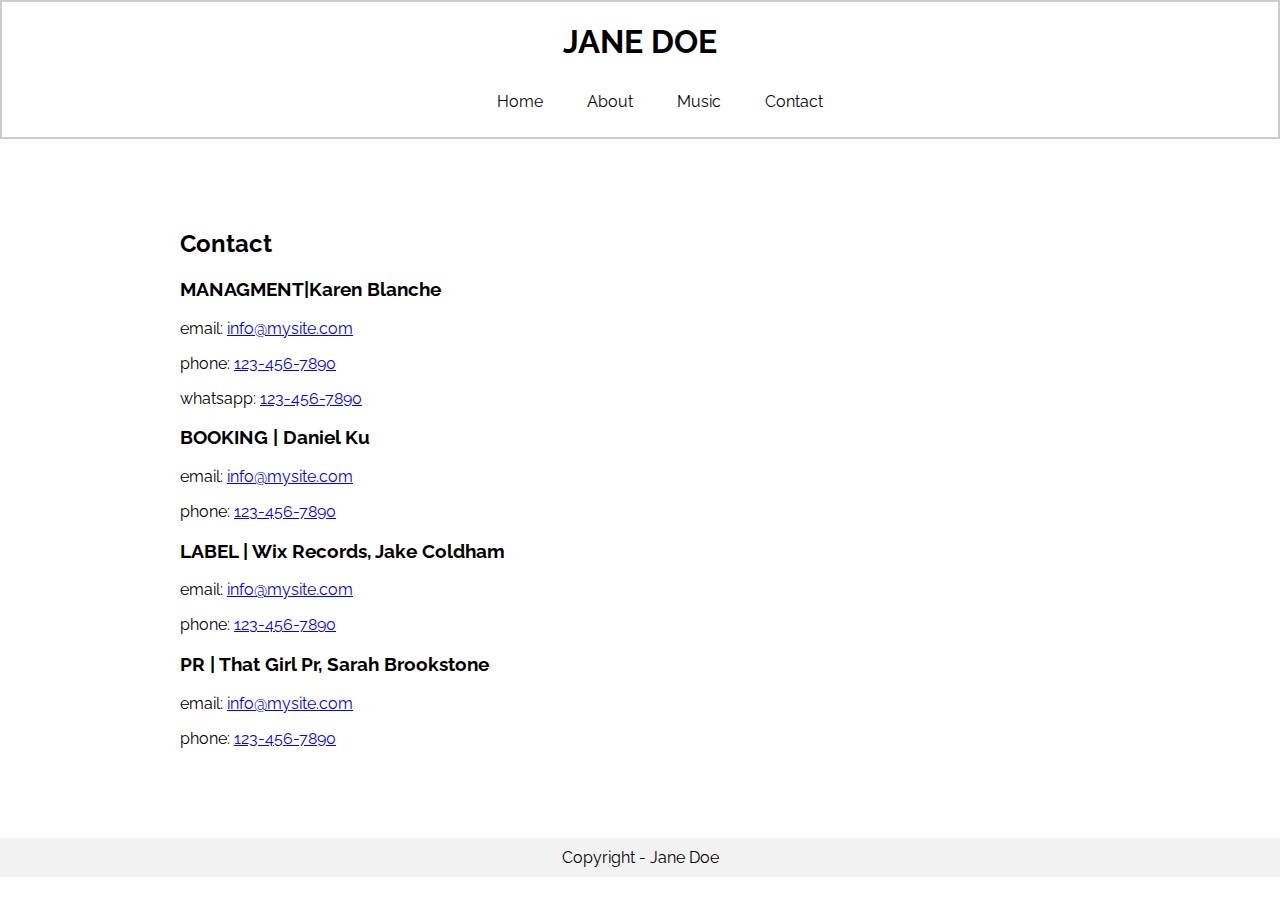
==== contact.html @ 51a13f3b "Commit" ====
<!DOCTYPE html>
<html lang="en">
<head>
    <meta charset="UTF-8">
    <meta name="viewport" content="width=device-width, initial-scale=1.0">
    <title>Jane Doe - Contact</title>
    <link rel="stylesheet" href="css/style.css">
</head>
<body>
    <header>
        <h1>Jane Doe</h1>

        <nav>
            <ul>
                <li><a href="index.html">Home</a></li>
                <li><a href="about.html">About</a></li>
                <li><a href="music.html">Music</a></li>
                <li><a href="contact.html">Contact</a></li>
            </ul>
        </nav>

    </header>

    <main id="contact">
        <h2>Contact</h2>

        <article>
            <h3>MANAGMENT|Karen Blanche</h3>
            <p>email: <a href="mailto:info@mysite.com">info@mysite.com</a></p>
            <p>phone: <a href="tel:123-456-7890">123-456-7890</a></p>
            <p>whatsapp: <a href="http://wa.me/1234567890">123-456-7890</a></p>
        </article>

        <article>
            <h3>BOOKING | Daniel Ku</h3>
            <p>email: <a href="mailto:info@mysite.com">info@mysite.com</a></p>
            <p>phone: <a href="tel:123-456-7890">123-456-7890</a></p>
        </article> 

        <article>
            <h3>LABEL | Wix Records, Jake Coldham</h3>
            <p>email: <a href="mailto:info@mysite.com">info@mysite.com</a></p>
            <p>phone: <a href="tel:123-456-7890">123-456-7890</a></p>
        </article>

        <article>
            <h3>PR | That Girl Pr, Sarah Brookstone</h3>
            <p>email: <a href="mailto:info@mysite.com">info@mysite.com</a></p>
            <p>phone: <a href="tel:123-456-7890">123-456-7890</a></p>
        </article>
        
    </main>

    <footer>
        <p>Copyright - Jane Doe</p>
    </footer>
    
</body>
</html>
---- css/style.css ----
@import url('https://fonts.googleapis.com/css?family=Raleway:400,700&display=swap');

body{
    font-family: 'Raleway', sans-serif;
    margin: 0;
    padding: 0;
}

header{
    text-align: center;
    border: 2px solid #ccc;
}

header h1{
    text-transform: uppercase;
}

nav ul{
    list-style: none;
}

nav ul li{
    display: inline-block;
    padding: 10px 20px;
}

nav ul li a{
    text-decoration: none;
    color: rgb(5,5,5);
}

main#banner{
    background-image: url('../img/jane.jpg');
    background-position: center;
    background-repeat: no-repeat;
    background-size: cover;
    width: 100%;
    height: 73vh;
}

footer p{
    padding: 10px;
    margin: 0;
    background-color: #f2f2f2;
    text-align: center;
}

main#about{
    text-align: center;
    padding: 30px;
}

#about cite{
    font-weight: bold;
}

main#contact{
    margin: 90px 180px;
    padding: 0;
}

main#music{
    margin: 80px 180px;
    padding: 0;
}
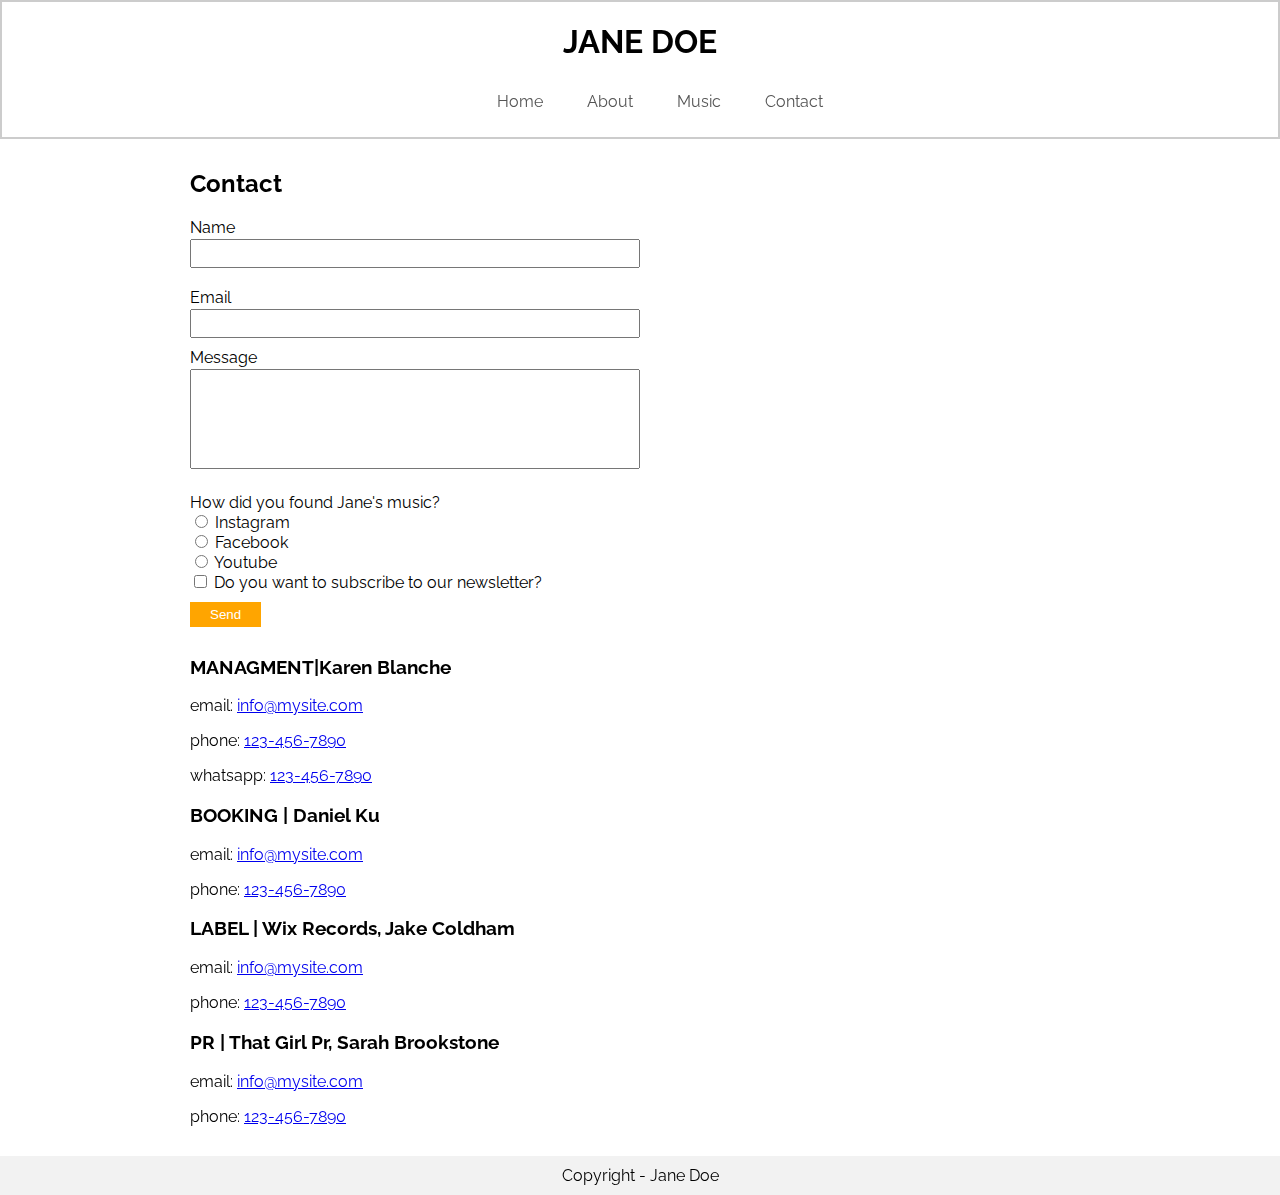
==== commit 756a9685: "Inclusão de novos conteudos nas páginas index e contact." ====
--- a/contact.html
+++ b/contact.html
@@ -24,30 +24,77 @@
     <main id="contact">
         <h2>Contact</h2>
 
-        <article>
-            <h3>MANAGMENT|Karen Blanche</h3>
-            <p>email: <a href="mailto:info@mysite.com">info@mysite.com</a></p>
-            <p>phone: <a href="tel:123-456-7890">123-456-7890</a></p>
-            <p>whatsapp: <a href="http://wa.me/1234567890">123-456-7890</a></p>
-        </article>
+        <section id="form-mapa" class=duas-colunas>
+            <div>
+                    <form>
+                        <div class="form-group">
+                            <label for="name">Name</label>
+                            <input type="text" name="name" id="name">
+                        </div>
+                        <div class="form-group">
+                            <label for="email">Email</label>
+                            <input type="text" name="email" id="email">
+                        </di>
+                        <div class="form-group">
+                                <label for="message">Message</label>
+                                <textarea name="message" id="message"></textarea>
+                        </div>
+                        <div class="form-group">
+                            <label>How did you found Jane's music?</label>
+                            <div>
+                                    <input type="radio" name="marketing" id="instagram">
+                                    <label for="instagram">Instagram</label>
+                                    </div>
+                                    <div>
+                                        <input type="radio" name="marketing" id="facebook">
+                                        <label for="facebook">Facebook</label>
+                                    </div>
+                                    <div>
+                                        <input type="radio" name="marketing" id="youtube">
+                                        <label for="youtube">Youtube</label>
+                                    </div>
+                                    <div class="form-group" class="newsletter">
+                                        <input type="checkbox" name="newsletter" id="newsletter">
+                                        <label for="newsletter">Do you want to subscribe to our newsletter?</label>
+                                    </div>
+                                    <div class="form-group">
+                                        <button type="submit">Send</button>
 
-        <article>
-            <h3>BOOKING | Daniel Ku</h3>
-            <p>email: <a href="mailto:info@mysite.com">info@mysite.com</a></p>
-            <p>phone: <a href="tel:123-456-7890">123-456-7890</a></p>
-        </article> 
-
-        <article>
-            <h3>LABEL | Wix Records, Jake Coldham</h3>
-            <p>email: <a href="mailto:info@mysite.com">info@mysite.com</a></p>
-            <p>phone: <a href="tel:123-456-7890">123-456-7890</a></p>
-        </article>
-
-        <article>
-            <h3>PR | That Girl Pr, Sarah Brookstone</h3>
-            <p>email: <a href="mailto:info@mysite.com">info@mysite.com</a></p>
-            <p>phone: <a href="tel:123-456-7890">123-456-7890</a></p>
-        </article>
+                                    </div>
+                            </div>
+                        </div>
+                    </form>
+            </div>
+            <div class="mapa">
+                    <iframe src="https://www.google.com/maps/embed?pb=!1m18!1m12!1m3!1d3656.0479761312104!2d-46.677530585021415!3d-23.602612284662385!2m3!1f0!2f0!3f0!3m2!1i1024!2i768!4f13.1!3m3!1m2!1s0x94ce50ab7feb4519%3A0x739f0ddb0439cf94!2sDigital%20House%20S%C3%A3o%20Paulo!5e0!3m2!1spt-BR!2sbr!4v1583432906018!5m2!1spt-BR!2sbr" frameborder="0" style="border:0;" allowfullscreen=""></iframe>
+            </div>
+        </section>
+        <section id="info-contato">
+                <article>
+                        <h3>MANAGMENT|Karen Blanche</h3>
+                        <p>email: <a href="mailto:info@mysite.com">info@mysite.com</a></p>
+                        <p>phone: <a href="tel:123-456-7890">123-456-7890</a></p>
+                        <p>whatsapp: <a href="http://wa.me/1234567890">123-456-7890</a></p>
+                    </article>
+            
+                    <article>
+                        <h3>BOOKING | Daniel Ku</h3>
+                        <p>email: <a href="mailto:info@mysite.com">info@mysite.com</a></p>
+                        <p>phone: <a href="tel:123-456-7890">123-456-7890</a></p>
+                    </article> 
+            
+                    <article>
+                        <h3>LABEL | Wix Records, Jake Coldham</h3>
+                        <p>email: <a href="mailto:info@mysite.com">info@mysite.com</a></p>
+                        <p>phone: <a href="tel:123-456-7890">123-456-7890</a></p>
+                    </article>
+            
+                    <article>
+                        <h3>PR | That Girl Pr, Sarah Brookstone</h3>
+                        <p>email: <a href="mailto:info@mysite.com">info@mysite.com</a></p>
+                        <p>phone: <a href="tel:123-456-7890">123-456-7890</a></p>
+                    </article>
+        </section>
         
     </main>
 
--- a/css/style.css
+++ b/css/style.css
@@ -1,65 +1,133 @@
 @import url('https://fonts.googleapis.com/css?family=Raleway:400,700&display=swap');
 
-body{
-    font-family: 'Raleway', sans-serif;
-    margin: 0;
-    padding: 0;
+* {
+    box-sizing: border-box;
 }
 
-header{
-    text-align: center;
-    border: 2px solid #ccc;
+body {
+  font-family: 'Raleway', sans-serif;
+  margin: 0;
+  padding: 0;
 }
 
-header h1{
-    text-transform: uppercase;
+header {
+  text-align: center;
+  border: 2px solid #ccc;
 }
 
-nav ul{
-    list-style: none;
+header h1 {
+  text-transform: uppercase;
 }
 
-nav ul li{
-    display: inline-block;
-    padding: 10px 20px;
+ul {
+  list-style: none;
 }
 
-nav ul li a{
-    text-decoration: none;
-    color: rgb(5,5,5);
+ul li {
+  display: inline-block;
+  padding: 10px 20px;
 }
 
-main#banner{
-    background-image: url('../img/jane.jpg');
-    background-position: center;
-    background-repeat: no-repeat;
-    background-size: cover;
-    width: 100%;
-    height: 73vh;
+ul li a {
+  text-decoration: none;
+  color: #555;
 }
 
-footer p{
-    padding: 10px;
-    margin: 0;
-    background-color: #f2f2f2;
-    text-align: center;
+section#banner {
+  background-image: url('../img/jane.jpg');
+  background-position: center;
+  background-repeat: no-repeat;
+  background-size: cover;
+  width: 100%;
+  height: 73vh;
 }
 
-main#about{
-    text-align: center;
-    padding: 30px;
+footer p {
+  padding: 10px;
+  margin: 0;
+  background-color: #f2f2f2;
+  text-align: center;
 }
 
-#about cite{
-    font-weight: bold;
+/* about */
+
+main#about {
+  text-align: center;
 }
 
-main#contact{
-    margin: 90px 180px;
-    padding: 0;
+main#about h2 {
+  font-size: 30px;
 }
 
-main#music{
-    margin: 80px 180px;
-    padding: 0;
+main#about img {
+  width: 450px;
+  margin: 20px auto;
+}
+
+main#about p cite {
+  display: block;
+  font-size: 22px;
+  font-weight: 700;
+  font-style: normal;
+  line-height: 40px;
+}
+
+section#concept,
+section#songs,
+main#contact{
+    width: 900px;
+    margin: 30px auto;
+}
+
+section#songs img{
+    width: 100%;
+}
+
+.duas-colunas{
+    overflow: hidden;
+}
+
+.duas-colunas > div{
+    width: 50%;
+    float: left;
+}
+
+section#songs ol li{
+    padding: 10px 0;
+}
+
+section#songs ol li strong{
+    color: orange;
+}
+
+section#form-mapa iframe{
+    width: 100%;
+    height: 400px;
+}
+
+form input[type="text"],
+form textarea {
+  width: 100%;
+  padding: 5px;
+  margin: 2px 0 10px;
+}
+
+form .form-group {
+  margin: 0 0 10px;
+}
+
+form textarea{
+    resize: none;
+    height: 100px;
+}
+
+form button{
+    border: none;
+    background-color: orange;
+    color: white;
+    padding: 5px 20px; 
+}
+
+.mapa{
+    padding-left: 30px;
 }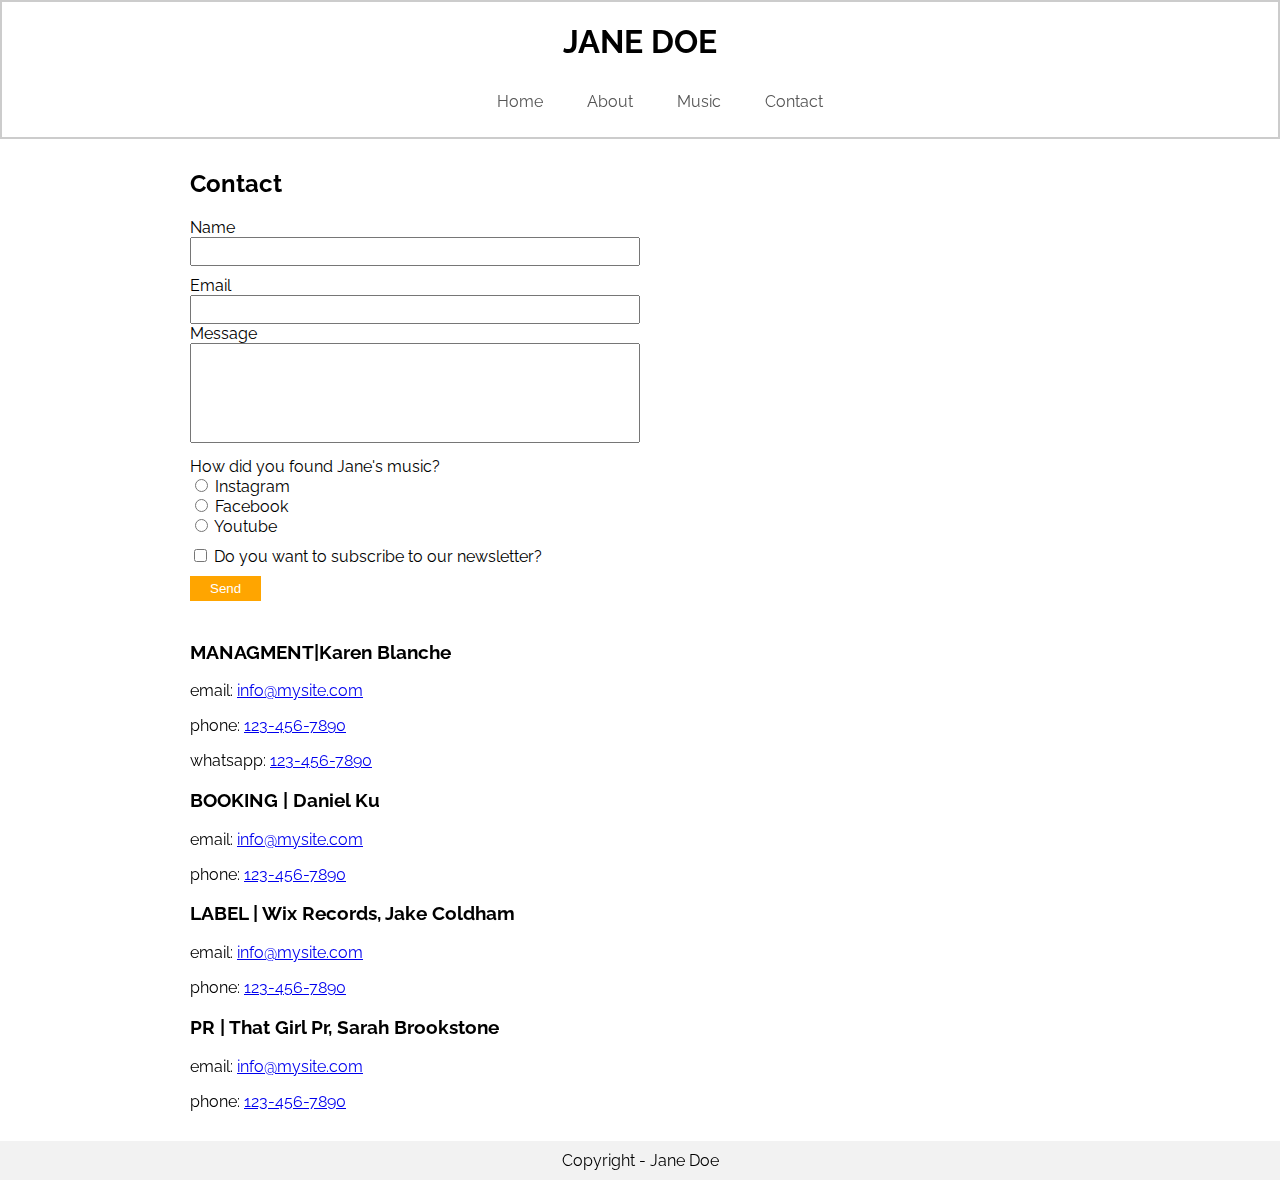
==== commit 61b84b2d: "Correção do formulário da página contact, seprando newsletter dos demais elementos." ====
--- a/contact.html
+++ b/contact.html
@@ -1,11 +1,13 @@
 <!DOCTYPE html>
 <html lang="en">
+
 <head>
     <meta charset="UTF-8">
     <meta name="viewport" content="width=device-width, initial-scale=1.0">
     <title>Jane Doe - Contact</title>
     <link rel="stylesheet" href="css/style.css">
 </head>
+
 <body>
     <header>
         <h1>Jane Doe</h1>
@@ -26,81 +28,84 @@
 
         <section id="form-mapa" class=duas-colunas>
             <div>
-                    <form>
-                        <div class="form-group">
-                            <label for="name">Name</label>
-                            <input type="text" name="name" id="name">
-                        </div>
-                        <div class="form-group">
-                            <label for="email">Email</label>
-                            <input type="text" name="email" id="email">
+                <form>
+                    <div class="form-group">
+                        <label for="name">Name</label>
+                        <input type="text" name="name" id="name">
+                    </div>
+                    <div class="form-group">
+                        <label for="email">Email</label>
+                        <input type="text" name="email" id="email">
                         </di>
                         <div class="form-group">
-                                <label for="message">Message</label>
-                                <textarea name="message" id="message"></textarea>
+                            <label for="message">Message</label>
+                            <textarea name="message" id="message"></textarea>
                         </div>
                         <div class="form-group">
                             <label>How did you found Jane's music?</label>
                             <div>
-                                    <input type="radio" name="marketing" id="instagram">
-                                    <label for="instagram">Instagram</label>
-                                    </div>
-                                    <div>
-                                        <input type="radio" name="marketing" id="facebook">
-                                        <label for="facebook">Facebook</label>
-                                    </div>
-                                    <div>
-                                        <input type="radio" name="marketing" id="youtube">
-                                        <label for="youtube">Youtube</label>
-                                    </div>
-                                    <div class="form-group" class="newsletter">
-                                        <input type="checkbox" name="newsletter" id="newsletter">
-                                        <label for="newsletter">Do you want to subscribe to our newsletter?</label>
-                                    </div>
-                                    <div class="form-group">
-                                        <button type="submit">Send</button>
-
-                                    </div>
+                                <input type="radio" name="marketing" id="instagram">
+                                <label for="instagram">Instagram</label>
+                            </div>
+                            <div>
+                                <input type="radio" name="marketing" id="facebook">
+                                <label for="facebook">Facebook</label>
+                            </div>
+                            <div>
+                                <input type="radio" name="marketing" id="youtube">
+                                <label for="youtube">Youtube</label>
                             </div>
                         </div>
-                    </form>
+                    </div>
+                    <div class="form-group">
+                        <input type="checkbox" name="newsletter" id="newsletter">
+                        <label for="newsletter">Do you want to subscribe to our newsletter?</label>
+                    </div>
+                    <div class="form-group">
+                        <button type="submit">Send</button>
+
+                    </div>
+                </form>
             </div>
             <div class="mapa">
-                    <iframe src="https://www.google.com/maps/embed?pb=!1m18!1m12!1m3!1d3656.0479761312104!2d-46.677530585021415!3d-23.602612284662385!2m3!1f0!2f0!3f0!3m2!1i1024!2i768!4f13.1!3m3!1m2!1s0x94ce50ab7feb4519%3A0x739f0ddb0439cf94!2sDigital%20House%20S%C3%A3o%20Paulo!5e0!3m2!1spt-BR!2sbr!4v1583432906018!5m2!1spt-BR!2sbr" frameborder="0" style="border:0;" allowfullscreen=""></iframe>
+                <iframe
+                    src="https://www.google.com/maps/embed?pb=!1m18!1m12!1m3!1d3656.0479761312104!2d-46.677530585021415!3d-23.602612284662385!2m3!1f0!2f0!3f0!3m2!1i1024!2i768!4f13.1!3m3!1m2!1s0x94ce50ab7feb4519%3A0x739f0ddb0439cf94!2sDigital%20House%20S%C3%A3o%20Paulo!5e0!3m2!1spt-BR!2sbr!4v1583432906018!5m2!1spt-BR!2sbr"
+                    frameborder="0" style="border:0;" allowfullscreen=""></iframe>
             </div>
         </section>
         <section id="info-contato">
-                <article>
-                        <h3>MANAGMENT|Karen Blanche</h3>
-                        <p>email: <a href="mailto:info@mysite.com">info@mysite.com</a></p>
-                        <p>phone: <a href="tel:123-456-7890">123-456-7890</a></p>
-                        <p>whatsapp: <a href="http://wa.me/1234567890">123-456-7890</a></p>
-                    </article>
-            
-                    <article>
-                        <h3>BOOKING | Daniel Ku</h3>
-                        <p>email: <a href="mailto:info@mysite.com">info@mysite.com</a></p>
-                        <p>phone: <a href="tel:123-456-7890">123-456-7890</a></p>
-                    </article> 
-            
-                    <article>
-                        <h3>LABEL | Wix Records, Jake Coldham</h3>
-                        <p>email: <a href="mailto:info@mysite.com">info@mysite.com</a></p>
-                        <p>phone: <a href="tel:123-456-7890">123-456-7890</a></p>
-                    </article>
-            
-                    <article>
-                        <h3>PR | That Girl Pr, Sarah Brookstone</h3>
-                        <p>email: <a href="mailto:info@mysite.com">info@mysite.com</a></p>
-                        <p>phone: <a href="tel:123-456-7890">123-456-7890</a></p>
-                    </article>
+            <article>
+                <h3>MANAGMENT|Karen Blanche</h3>
+                <p>email: <a href="mailto:info@mysite.com">info@mysite.com</a></p>
+                <p>phone: <a href="tel:123-456-7890">123-456-7890</a></p>
+                <p>whatsapp: <a href="http://wa.me/1234567890">123-456-7890</a></p>
+            </article>
+
+            <article>
+                <h3>BOOKING | Daniel Ku</h3>
+                <p>email: <a href="mailto:info@mysite.com">info@mysite.com</a></p>
+                <p>phone: <a href="tel:123-456-7890">123-456-7890</a></p>
+            </article>
+
+            <article>
+                <h3>LABEL | Wix Records, Jake Coldham</h3>
+                <p>email: <a href="mailto:info@mysite.com">info@mysite.com</a></p>
+                <p>phone: <a href="tel:123-456-7890">123-456-7890</a></p>
+            </article>
+
+            <article>
+                <h3>PR | That Girl Pr, Sarah Brookstone</h3>
+                <p>email: <a href="mailto:info@mysite.com">info@mysite.com</a></p>
+                <p>phone: <a href="tel:123-456-7890">123-456-7890</a></p>
+            </article>
         </section>
-        
+
     </main>
 
     <footer>
         <p>Copyright - Jane Doe</p>
     </footer>
-    
+
 </body>
+
 </html>--- a/css/style.css
+++ b/css/style.css
@@ -1,7 +1,7 @@
 @import url('https://fonts.googleapis.com/css?family=Raleway:400,700&display=swap');
 
 * {
-    box-sizing: border-box;
+  box-sizing: border-box;
 }
 
 body {
@@ -72,62 +72,65 @@
   line-height: 40px;
 }
 
+/* home v2 */
+
 section#concept,
 section#songs,
-main#contact{
-    width: 900px;
-    margin: 30px auto;
+main#contact {
+  width: 900px;
+  margin: 30px auto;
 }
 
-section#songs img{
-    width: 100%;
+section#songs img {
+  width: 100%;
 }
 
-.duas-colunas{
-    overflow: hidden;
+.duas-colunas {
+  overflow: hidden;
 }
 
-.duas-colunas > div{
-    width: 50%;
-    float: left;
+.duas-colunas>div {
+  width: 50%;
+  float: left;
 }
 
-section#songs ol li{
-    padding: 10px 0;
+section#songs ol li {
+  padding: 15px 0;
 }
 
-section#songs ol li strong{
-    color: orange;
+section#songs ol li strong {
+  color: orange;
 }
 
-section#form-mapa iframe{
-    width: 100%;
-    height: 400px;
+/* contact v2 */
+
+section#form-mapa iframe {
+  width: 100%;
+  height: 400px;
 }
 
 form input[type="text"],
 form textarea {
   width: 100%;
   padding: 5px;
-  margin: 2px 0 10px;
 }
 
 form .form-group {
   margin: 0 0 10px;
 }
 
-form textarea{
-    resize: none;
-    height: 100px;
+form textarea {
+  resize: none;
+  height: 100px;
 }
 
-form button{
-    border: none;
-    background-color: orange;
-    color: white;
-    padding: 5px 20px; 
+form button {
+  border: none;
+  padding: 5px 20px;
+  background-color: orange;
+  color: white;
 }
 
-.mapa{
-    padding-left: 30px;
+.mapa {
+  padding-left: 20px;
 }